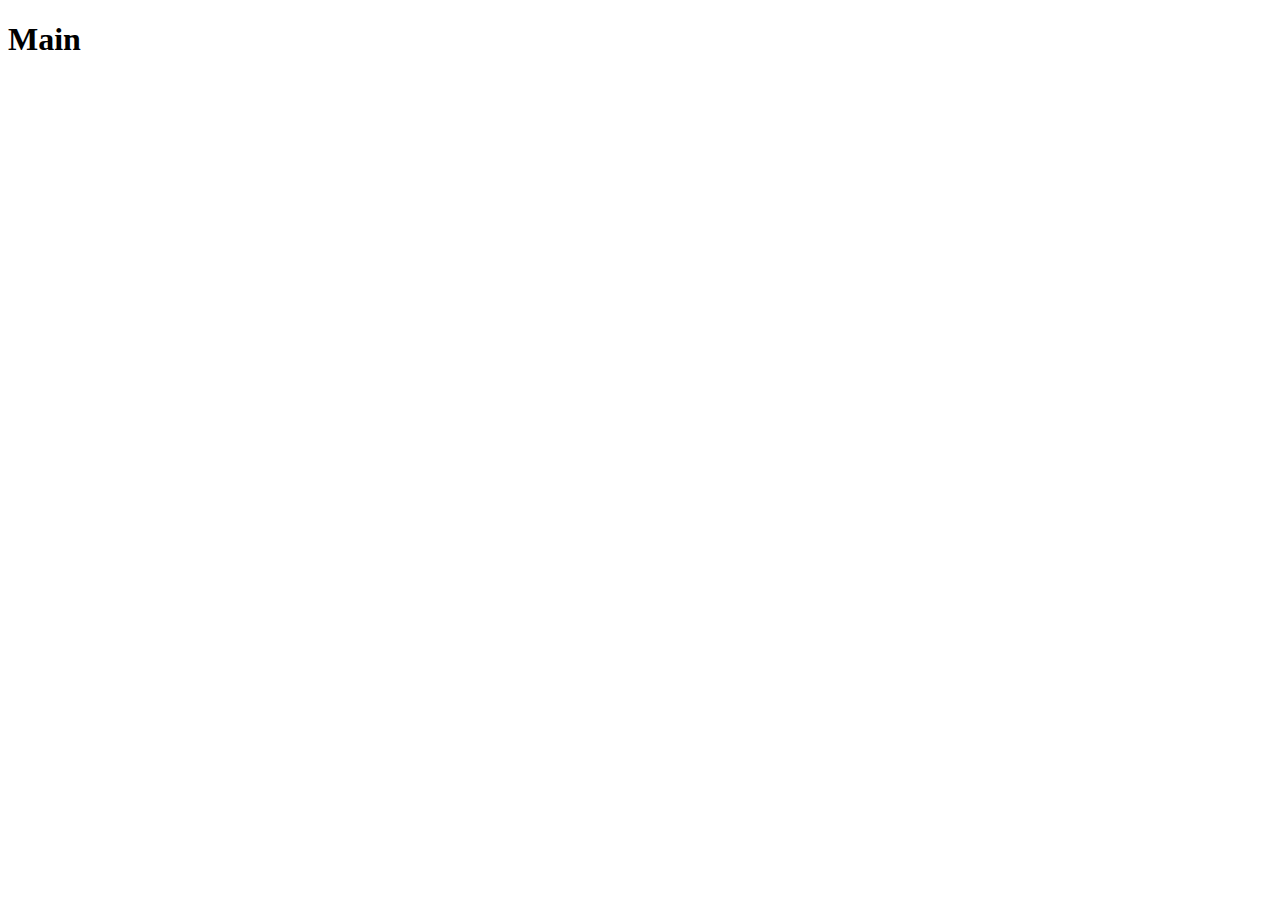
==== templates/index.html @ f9d9db46 "Directory Structure" ====
<!DOCTYPE html>
<html lang="en">
<head>
    <meta charset="UTF-8">
    <meta name="viewport" content="width=device-width, initial-scale=1.0">
    <title>Main</title>
</head>
<body>
    <h1>Main</h1>
</body>
</html>
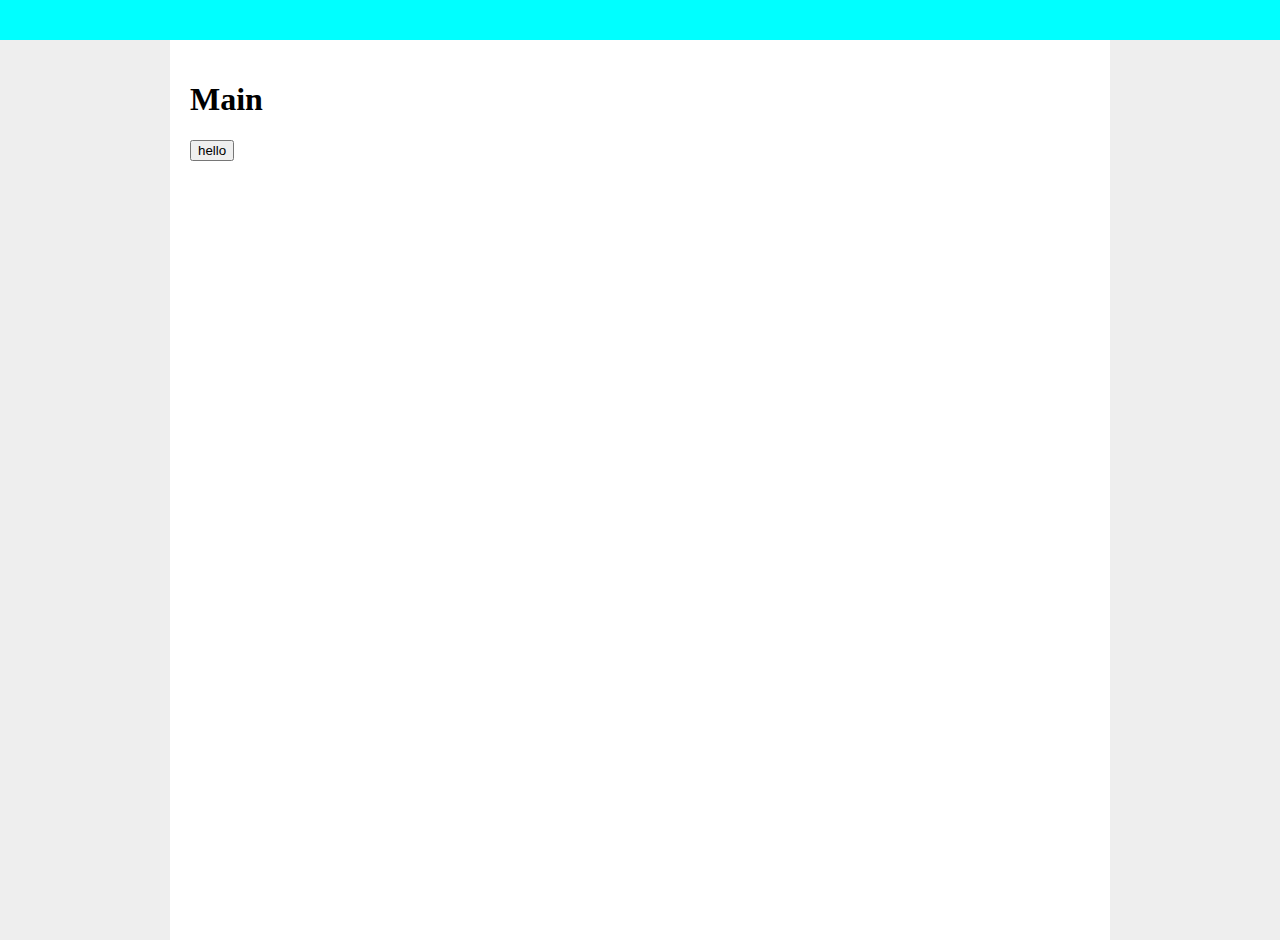
==== commit 7fd71a67: "default web action" ====
--- a/templates/index.html
+++ b/templates/index.html
@@ -1,11 +1,88 @@
 <!DOCTYPE html>
 <html lang="en">
+
 <head>
     <meta charset="UTF-8">
     <meta name="viewport" content="width=device-width, initial-scale=1.0">
+
+    <!-- <link rel="stylesheet" type="text/css" href="static/search_style.css"> -->
+
+    <link rel="preconnect" href="https://fonts.gstatic.com">
+    <link href="https://fonts.googleapis.com/css2?family=Noto+Sans+KR:wght@100;300;400;500;700;900&display=swap"
+        rel="stylesheet">
+
+    <script src="https://ajax.googleapis.com/ajax/libs/jquery/3.5.1/jquery.min.js"></script>
+    <script src="https://cdnjs.cloudflare.com/ajax/libs/popper.js/1.12.9/umd/popper.min.js"
+        integrity="sha384-ApNbgh9B+Y1QKtv3Rn7W3mgPxhU9K/ScQsAP7hUibX39j7fakFPskvXusvfa0b4Q"
+        crossorigin="anonymous"></script>
+
     <title>Main</title>
+    <style>
+        body {
+            margin: 0;
+            padding: 0;
+        }
+
+        .container {
+            width: 100%;
+            display: flex;
+            justify-content: center;
+            background-color: #eeeeee;
+            height: 100vh;
+            margin: 0;
+        }
+
+        .navi {
+            width: 100%;
+            height: 40px;
+            background-color: aqua;
+        }
+
+        .wrapper {
+            background-color: #ffffff;
+            padding: 20px;
+            width: 900px;
+        }
+
+        @media (max-width: 768px) {
+            .wrapper {
+                width: 100%;
+            }
+        }
+    </style>
 </head>
+
 <body>
-    <h1>Main</h1>
+    <div class="navi"></div>
+    <div class="container">
+        <div class="wrapper">
+            <h1>Main</h1>
+            <button onclick="getHello()">hello</button>
+            <div id="box"></div>
+        </div>
+    </div>
+    <script>
+        function getHello() {
+            $.ajax({
+                type: "GET",
+                url: "/hello",
+                data: {},
+                success: function (response) {
+                    if (response['result'] === 'success') {
+                        console.log(response);
+                        const hello = response['hello'];
+                        alert(hello);
+                        $('#box').append(`<h6>${hello}<h6>`);
+                    } else {
+                        alert('프로필을 불러오지 못했습니다');
+                    }
+                },
+                error: function (request, status, error) {
+                    console.log("code:" + request.status + "\n" + "message:" + request.responseText + "\n" + "error:" + error);
+                }
+            })
+        }
+    </script>
 </body>
+
 </html>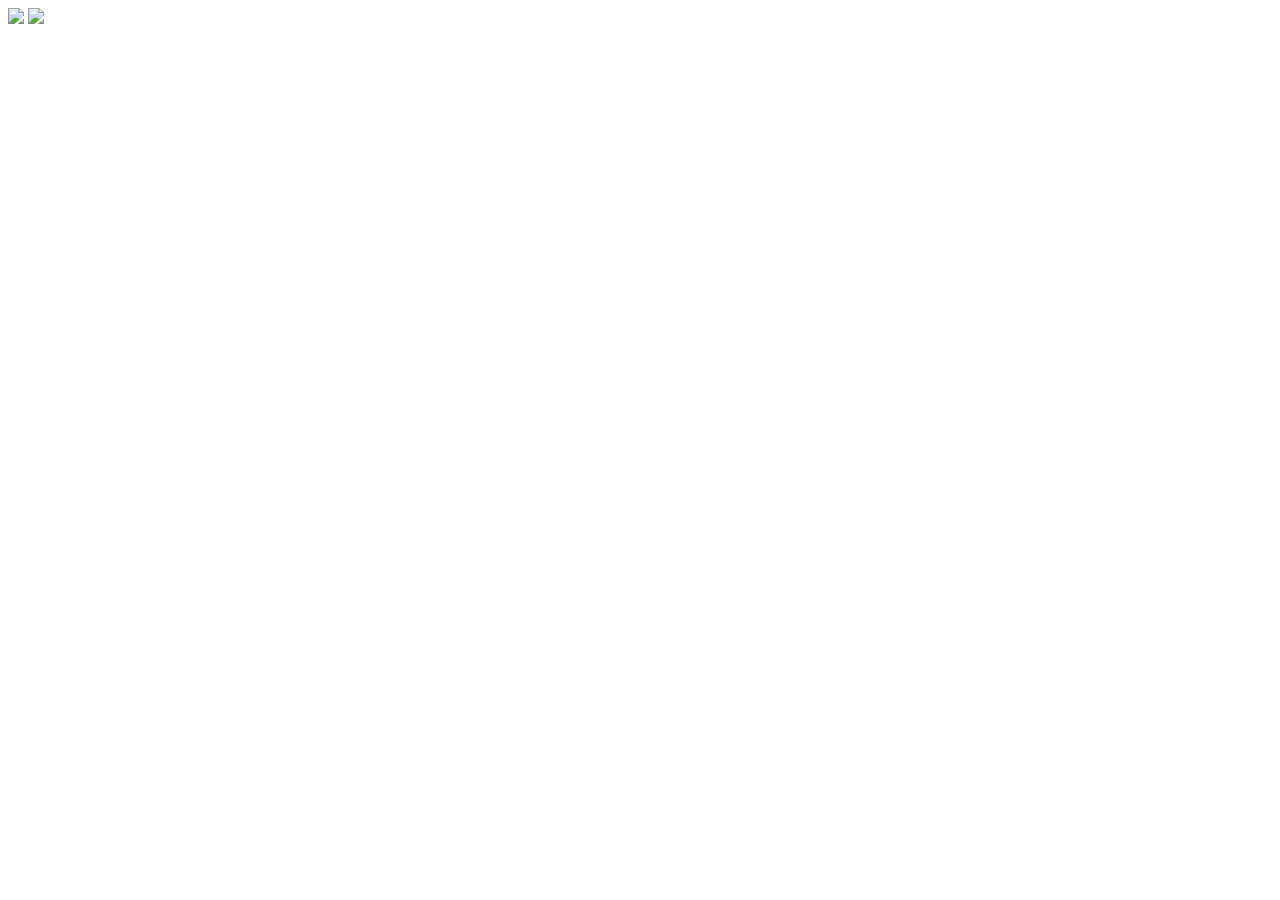
==== commit 0e3f6621: "Add header&container" ====
--- a/templates/index.html
+++ b/templates/index.html
@@ -7,6 +7,7 @@
 
     <!-- <link rel="stylesheet" type="text/css" href="static/search_style.css"> -->
 
+    <link rel="stylesheet" href="static/style.css" type="text/css">
     <link rel="preconnect" href="https://fonts.gstatic.com">
     <link href="https://fonts.googleapis.com/css2?family=Noto+Sans+KR:wght@100;300;400;500;700;900&display=swap"
         rel="stylesheet">
@@ -18,48 +19,19 @@
 
     <title>Main</title>
     <style>
-        body {
-            margin: 0;
-            padding: 0;
-        }
-
-        .container {
-            width: 100%;
-            display: flex;
-            justify-content: center;
-            background-color: #eeeeee;
-            height: 100vh;
-            margin: 0;
-        }
-
-        .navi {
-            width: 100%;
-            height: 40px;
-            background-color: aqua;
-        }
-
-        .wrapper {
-            background-color: #ffffff;
-            padding: 20px;
-            width: 900px;
-        }
-
-        @media (max-width: 768px) {
-            .wrapper {
-                width: 100%;
-            }
-        }
     </style>
 </head>
 
 <body>
-    <div class="navi"></div>
-    <div class="container">
-        <div class="wrapper">
-            <h1>Main</h1>
-            <button onclick="getHello()">hello</button>
-            <div id="box"></div>
+    <div class="header_wrapper">
+        <div class="header">
+            <img src="static/back.png" width="40">
+            <img src="static/logo.png" height="40">
+            <img width="40"></img>
         </div>
+    </div>
+    <div class="container_wrapper">
+        <div class="container"></div>
     </div>
     <script>
         function getHello() {
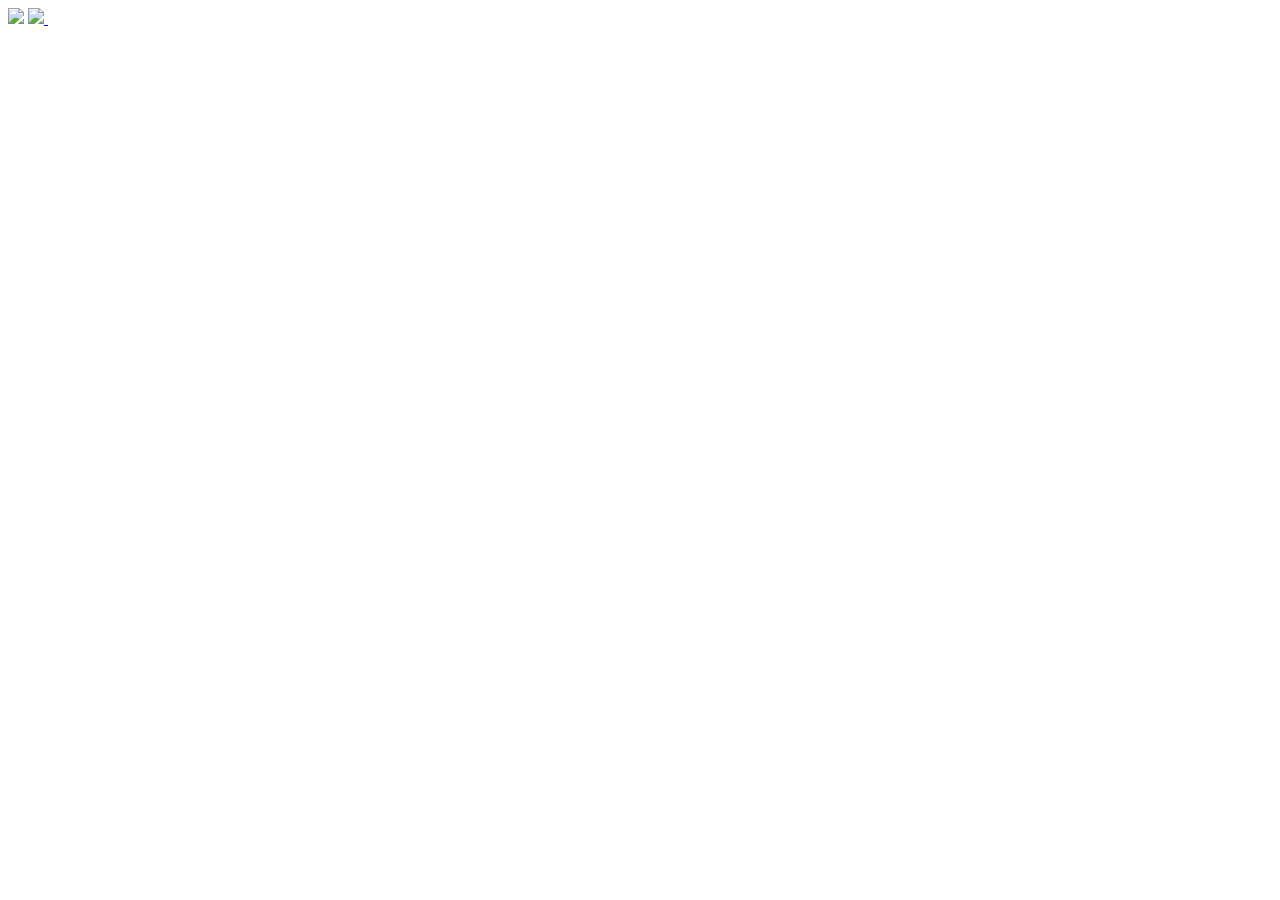
==== commit 7d49fd5b: "Add logo link" ====
--- a/templates/index.html
+++ b/templates/index.html
@@ -26,7 +26,9 @@
     <div class="header_wrapper">
         <div class="header">
             <img src="static/back.png" width="40">
-            <img src="static/logo.png" height="40">
+            <a class="center_display" href="/">
+                <img src="static/logo.png" height="40" >
+            </a>
             <img width="40"></img>
         </div>
     </div>
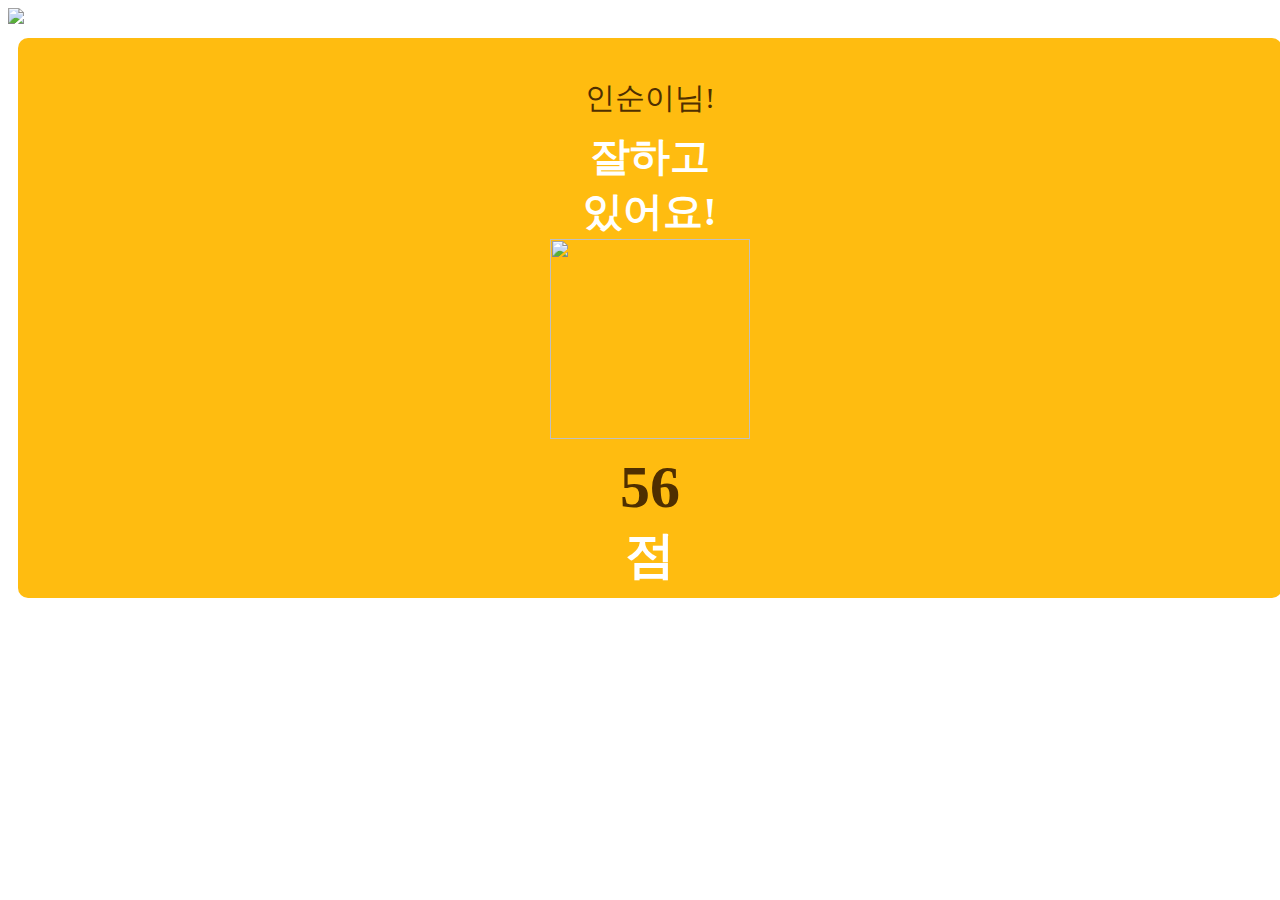
==== commit b6e0d51c: "working hard" ====
--- a/templates/index.html
+++ b/templates/index.html
@@ -24,16 +24,31 @@
 
 <body>
     <div class="header_wrapper">
-        <div class="header">
-            <img src="static/back.png" width="40">
+        <div class="header" style="align-items: center; justify-content: center;">
             <a class="center_display" href="/">
-                <img src="static/logo.png" height="40" >
+                <img src="static/logo.png" height="40"/>
             </a>
-            <img width="40"></img>
         </div>
     </div>
-    <div class="container_wrapper">
-        <div class="container"></div>
+    <div class="container_wrapper" style="background-color: #ffffff;">
+        <div class="container center_display" style="background-color: #ffffff;">
+            <div style="width: 100%; height:500px; border-radius:10px; margin: 10px; background-color: #ffbc10; display:block; text-align: center; padding: 30px 0;">
+                <div style="color: #4f2f00; font-size: 30px; margin: 10px 0 0 0;">인순이님!</div>
+                <div style="color: #ffffff; font-weight: bold; font-size: 40px; margin: 10px 0 0 0;">잘하고<br/>있어요!</div>
+                <img src="static/soon_round.png" width="200" height="200"/>
+                <div class="center_display" style="margin: 10px 0 0 0;">
+                    <div style="color: #4f2f00; font-weight: bold; font-size: 60px;">56</div>
+                    <div style="color: #ffffff; font-weight: bold; font-size: 50px;">점</div>
+                </div>
+            </div>
+        </div>
+    </div>
+    <div>
+        <a>
+            <div style="width: 10px; height: 10px; border-radius: 5px; background-color: C4C4C4;"></div>
+        </a>
+        <div></div>
+        <div></div>
     </div>
     <script>
         function getHello() {
